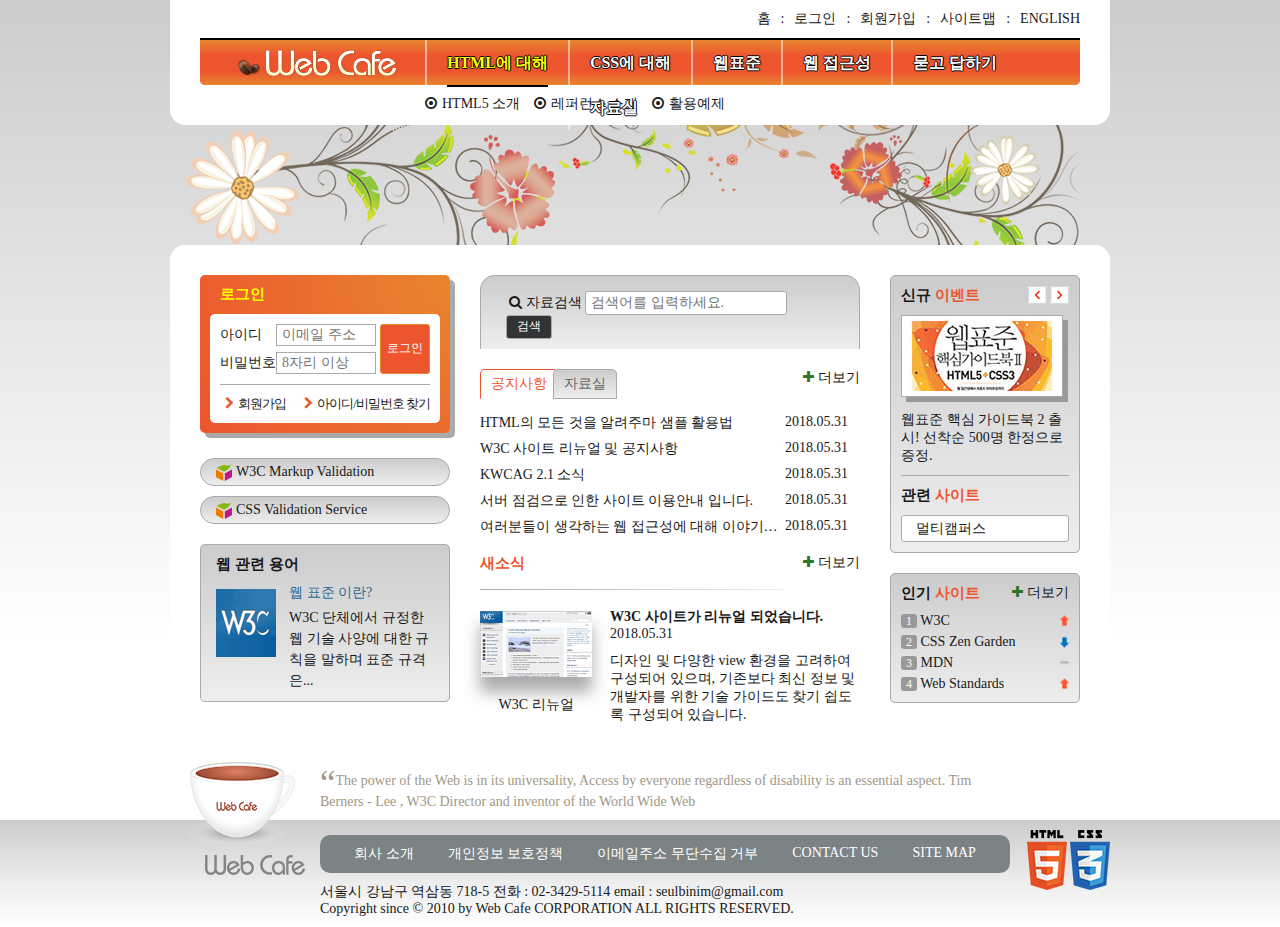
==== exHTML5-master/main.html @ 12dabd0f "웹카페 고정형 예제 준비" ====
<!DOCTYPE html>
<html lang="ko-KR">
  <head>
    <meta charset="UTF-8">
    <title>웹카페</title>
    <link rel="shortcut icon" href="images/common/webcafe.ico" type="image/x-icon">
    <link rel="stylesheet" href="css/main.css">
    <script src="js/jquery.min.js" defer></script>
    <script src="main.js" defer></script>
  </head>
  <body>
    <div class="wrapper">
      <header class="header">
        <h1 class="logo">
          <a href="#">
            <img src="images/logo.png" alt="Web Cafe">
          </a>
        </h1>
        <ul class="member">
          <li><a href="#">홈</a></li>
          <li><a href="#">로그인</a></li>
          <li><a href="#">회원가입</a></li>
          <li><a href="#">사이트맵</a></li>
          <li><a href="#">english</a></li>
        </ul>
        <nav class="navigation">
            <h2 class="readable-hidden">메인 메뉴</h2>
            <ul class="menu">
              <li class="menu-item menu-act" tabindex="0">
                <span class="menu-item-text">HTML에 대해</span>
                <ul class="sub-menu sub-menu1">
                  <li>
                    <a href="#">HTML5 소개</a>
                  </li>
                  <li>
                    <a href="#">레퍼런스 소개</a>
                  </li>
                  <li>
                    <a href="#">활용예제</a>
                  </li>
                </ul>
              </li>
              <li class="menu-item" tabindex="0">
                <span class="menu-item-text">CSS에 대해</span>
                <ul class="sub-menu sub-menu2">
                  <li>
                    <a href="#">CSS 소개</a>
                  </li>
                  <li>
                    <a href="#">CSS2 VS CSS3</a>
                  </li>
                  <li>
                    <a href="#">CSS 애니메이션</a>
                  </li>
                  <li>
                    <a href="#">CSS Framework</a>
                  </li>
                </ul>
              </li>
              <li class="menu-item" tabindex="0">
                <span class="menu-item-text">웹표준</span>
                <ul class="sub-menu sub-menu3">
                  <li>
                    <a href="#">웹표준 이란?</a>
                  </li>
                  <li>
                    <a href="#">W3C</a>
                  </li>
                  <li>
                    <a href="#">HTML5의 현재와 미래</a>
                  </li>
                </ul>
              </li>
              <li class="menu-item" tabindex="0">
                <span class="menu-item-text">웹 접근성</span>
                <ul class="sub-menu sub-menu4">
                  <li>
                    <a href="#">웹 접근성의 개요</a>
                  </li>
                  <li>
                    <a href="#">장애 환경의 이해</a>
                  </li>
                  <li>
                    <a href="#">장차법</a>
                  </li>
                  <li>
                    <a href="#">웹 접근성 품질마크</a>
                  </li>
                </ul>
              </li>
              <li class="menu-item" tabindex="0">
                <span class="menu-item-text">묻고 답하기</span>
                <ul class="sub-menu sub-menu5">
                  <li>
                    <a href="#">묻고 답하기</a>
                  </li>
                  <li>
                    <a href="#">FAQ</a>
                  </li>
                  <li>
                    <a href="#">1대1 질문</a>
                  </li>
                  <li>
                    <a href="#">웹표준</a>
                  </li>
                  <li>
                    <a href="#">웹 접근성</a>
                  </li>
                </ul>
              </li>
              <li class="menu-item" tabindex="0">
                <span class="menu-item-text">자료실</span>
                <ul class="sub-menu sub-menu6">
                  <li>
                    <a href="#">공개 자료실</a>
                  </li>
                  <li>
                    <a href="#">이미지 자료실</a>
                  </li>
                  <li>
                    <a href="#">웹표준 자료실</a>
                  </li>
                  <li>
                    <a href="#">웹 접근성 자료실</a>
                  </li>
                </ul>
              </li>
            </ul>
          </nav>
      </header>
      <div class="visual">
        <div class="visual-text">
          Web Standards &amp; Accessibility
        </div>
      </div>
      <main class="main">
        <div class="group group1">
          <section class="login">
            <h2 class="login-heading">로그인</h2>
            <form method="POST" action="https://formspree.io/seulbinim@gmail.com" class="login-form">
              <fieldset>
                <legend>회원 로그인 폼</legend>
                <p class="user-email">
                  <label for="user-email">아이디</label><input type="email" id="user-email" name="uid" required placeholder="이메일 주소">
                </p>
                <p class="user-pw">
                  <label for="user-pw">비밀번호</label><input type="password" id="user-pw" name="upw" required placeholder="8자리 이상">
                </p>
                <button type="submit" class="btn-login">로그인</button>
              </fieldset>
            </form>
            <ul class="sign">
              <li><a href="#" class="icon-right-open">회원가입</a></li>
              <li><a href="#" class="icon-right-open">아이디/비밀번호 찾기</a></li>
            </ul>
          </section>
          <h2 class="readable-hidden">유효성 검사 배너</h2>
          <ul class="validation-list">
            <li>
              <a href="https://validator.w3.org/" target="_blank" title="마크업 유효성 검사 사이트로 이동(새창)">
                W3C Markup Validation
              </a>
            </li>
            <li>
              <a href="https://jigsaw.w3.org/css-validator/" target="_blank" title="CSS 유효성 검사 사이트로 이동(새창)">
                CSS Validation Service
              </a>
            </li>
          </ul>
          <section class="term">
            <h2 class="term-heading">웹 관련 용어</h2>
            <dl class="term-list">             
              <div class="clearfix">
                <dt class="term-list-subject">웹 표준 이란?</dt>
                <dd class="term-list-thumbnail">
                  <img src="images/web_standards.gif" alt="W3C 로고">
                </dd>
                <dd class="term-list-brief">
                  W3C 단체에서 규정한 웹 기술 사양에 대한 규칙을 말하며 표준 규격은...
                </dd>
              </div>
            </dl>
          </section>
        </div>
        <div class="group group2">
          <h2 class="readable-hidden">검색</h2>
          <form method="POST" action="https://formspree.io/seulbinim@gmail.com" class="search-form">
            <fieldset>
              <legend>검색 폼</legend>
                              <label for="search" class="icon-search">자료검색</label>
                <input type="search" id="search" name="search"
                       placeholder="검색어를 입력하세요." required>
                <button type="submit" class="btn-search">검색</button>
              </fieldset>
          </form>
          <div class="board">
            <section class="notice tab-act">
              <h2 class="tab notice-heading" id="notice-heading">공지사항</h2>
              <ul class="notice-list">
                <li>
                  <a href="#">HTML의 모든 것을 알려주마 샘플 활용법</a>
                  <time datetime="2018-05-31T13:53:45">2018.05.31</time>
                </li>
                <li>
                  <a href="#">W3C 사이트 리뉴얼 및 공지사항</a>
                  <time datetime="2018-05-31T13:53:45">2018.05.31</time>
                </li>
                <li>
                  <a href="#">KWCAG 2.1 소식</a>
                  <time datetime="2018-05-31T13:53:45">2018.05.31</time>
                </li>
                <li>
                  <a href="#">서버 점검으로 인한 사이트 이용안내 입니다.</a>
                  <time datetime="2018-05-31T13:53:45">2018.05.31</time>
                </li>
                <li>
                  <a href="#">여러분들이 생각하는 웹 접근성에 대해 이야기를 나누어 봅시다.</a>
                  <time datetime="2018-05-31T13:53:45">2018.05.31</time>
                </li>
              </ul>
              <a href="#" class="icon-plus notice-more" title="공지사항" aria-labelledby="notice-heading">더보기</a>
            </section>
            <section class="pds">
              <h2 class="tab pds-heading" id="pds-heading">자료실</h2>
              <ul class="pds-list">
                <li>
                  <a href="#">디자인 사이트 링크 모음</a>
                  <time datetime="2018-05-31T13:53:45">2018.05.31</time>
                </li>
                <li>
                  <a href="#">웹 접근성 관련 자료 모음</a>
                  <time datetime="2018-05-31T13:53:45">2018.05.31</time>
                </li>
                <li>
                  <a href="#">예제 샘플 응용해보기</a>
                  <time datetime="2018-05-31T13:53:45">2018.05.31</time>
                </li>
                <li>
                  <a href="#">웹 접근성 향상을위한 국가 표준 기술 가이드라인</a>
                  <time datetime="2018-05-31T13:53:45">2018.05.31</time>
                </li>
                <li>
                  <a href="#">로얄티 프리 이미지 자료</a>
                  <time datetime="2018-05-31T13:53:45">2018.05.31</time>
                </li>
              </ul>
              <a href="#" class="icon-plus pds-more" title="자료실" aria-labelledby="pds-heading">더보기</a>
            </section>
          </div>
          <section class="news">
            <h2 class="news-heading">새소식</h2>
            <a href="#" class="news-link">
              <article class="news-item">
                <h3 class="news-item-heading">W3C 사이트가 리뉴얼 되었습니다.</h3>
                <time class="news-item-date" datetime="2018-05-31T16:19:23">2018.05.31</time>
                <p class="news-item-brief">
                  디자인 및 다양한 view 환경을 고려하여 구성되어 있으며, 
                  기존보다 최신 정보 및 개발자를 위한 기술 가이드도 
                  찾기 쉽도록 구성되어 있습니다.  
                </p>
                <figure class="news-item-thumbnail">
                  <img src="images/news.gif" alt="W3C 사이트가 HTML 발표 후 새롭게 리뉴얼 된 모습">
                  <figcaption>W3C 리뉴얼</figcaption>
                </figure>
              </article>
            </a>
            <a href="#" class="icon-plus news-more" title="새소식">더보기</a>
          </section>
        </div>
        <div class="group group3">
          <div class="event-related">
            <section class="event">
              <h2 class="event-heading">신규 <span>이벤트</span></h2>
              <div id="event-detail">
                <p class="event-thumbnail">
                  <img src="images/free_gift.gif" alt="이벤트 경품 : 웹표준 핵심 가이드북 2 HTML5+CSS3 도서 증정">
                </p>
                <p class="event-brief">
                    <em>웹표준 핵심 가이드북 2 출시!</em>
                    선착순 500명 한정으로 증정.
                </p>
              </div>
              <div class="btn-event">
                <button class="btn-event-prev">이전 이벤트 보기</button>
                <button class="btn-event-next">다음 이벤트 보기</button>
              </div>
            </section>
            <section class="related">
              <h2 class="related-heading">관련 <span>사이트</span></h2>
              <ul class="related-list" tabindex="0">
                <li><a href="#">멀티캠퍼스</a></li>
                <li><a href="#">W3C</a></li>
                <li><a href="#">CSS ZenGarden</a></li>
                <li><a href="#">웹접근성 연구소</a></li>
                <li><a href="#">Web Standards</a></li>
              </ul>
            </section>
          </div>
          <section class="favorite">
            <h2 class="favorite-heading">인기 <span>사이트</span></h2>
            <ol class="favorite-list">
              <li class="no1">
                <a href="#">W3C</a>
                <em class="up">상승</em>
              </li>
              <li class="no2">
                <a href="#">CSS Zen Garden</a>
                <em class="down">하락</em>
              </li>
              <li class="no3">
                <a href="#">MDN</a>
                <em class="stop">멈춤</em>
              </li>
              <li class="no4">
                <a href="#">Web Standards</a>
                <em class="up">상승</em>
              </li>
            </ol>
            <a href="#" class="icon-plus favorite-more" title="인기 사이트">더보기</a>
          </section>
        </div>
      </main>
      <article class="slogan">
        <h2 class="slogan-heading" title="웹카페에서 웹표준을">슬로건</h2>
        <p class="slogan-content">
          <q cite="http://w3.org/WAI">The power of the Web is in its universality, Access by everyone regardless of disability is an essential aspect.</q>
          Tim Berners - Lee , W3C Director and inventor of the World Wide Web
        </p>
        <footer class="readable-hidden">
          출처 : W3C, http://w3.org/WAI/
        </footer>
      </article>
      <div class="footer-bg">
        <footer class="footer">
          <a href="#" class="footer-logo">
            <img src="images/footer_logo.png" alt="web cafe">
          </a>
          <ul class="guide-list">
            <li><a href="#">회사 소개</a></li>
            <li><a href="#">개인정보 보호정책</a></li>
            <li><a href="#">이메일주소 무단수집 거부</a></li>
            <li><a href="#">contact us</a></li>
            <li><a href="#">site map</a></li>
          </ul>
          <address class="address">
            <span>서울시 강남구 역삼동 718-5</span>
            <span>전화 : 02-3429-5114</span>
            <span>email : <a href="mailto:seulbinim@gmail.com">seulbinim@gmail.com</a></span>
          </address>
          <small class="copyright">
            Copyright since &copy; 2010 by Web Cafe CORPORATION ALL RIGHTS RESERVED.
          </small>
          <div class="badge">
            <img src="images/html5_logo.png" alt="최신 표준인 HTML5를 사용하여 마크업 했습니다.">
            <img src="images/css3_logo.png" alt="최신 기술인 CSS3를 활용하여 디자인 했습니다.">
          </div>
        </footer>
      </div>
    </div>
  </body>
</html>
---- exHTML5-master/css/main.css ----
@charset "utf-8";
@import url("https://spoqa.github.io/spoqa-han-sans/css/SpoqaHanSans-kr.css");
@import url("fontello.css");
@import url("normalize.css");
/* 스타일 초기화 */
html,
body,
div,
span,
applet,
object,
iframe,
h1,
h2,
h3,
h4,
h5,
h6,
p,
blockquote,
pre,
a,
abbr,
acronym,
address,
big,
cite,
code,
del,
dfn,
em,
img,
ins,
kbd,
q,
s,
samp,
small,
strike,
strong,
sub,
sup,
tt,
var,
b,
u,
i,
center,
dl,
dt,
dd,
ol,
ul,
li,
fieldset,
form,
label,
legend,
table,
caption,
tbody,
tfoot,
thead,
tr,
th,
td,
article,
aside,
canvas,
details,
embed,
figure,
figcaption,
footer,
header,
hgroup,
menu,
nav,
output,
ruby,
section,
summary,
time,
mark,
audio,
video {
  margin: 0;
  padding: 0;
  border: 0;
  font-size: 100%;
  font: inherit;
  vertical-align: baseline;
}
/* HTML5 display-role reset for older browsers */
article,
aside,
details,
figcaption,
figure,
footer,
header,
hgroup,
menu,
nav,
section,
main {
  display: block;
}
ul {
  list-style-type: none;
}
a {
  color: inherit;
  text-decoration: none;
}
/* 본문 기본 스타일 */
*,
*::before,
*::after {
  box-sizing: border-box;
}
html {
  font-size: 10px;
}
body {
  font-size: 1.4rem;
  font-family: "Spoqa Han Sans";
  font-weight: 400;
  background-color: #fff;
  color: #181818;
}
/* float를 해제하기 위한 clear 선언 */
.clearfix::after {
  content: "";
  clear: both;
  display: block;
}
/* 숨김 콘텐츠 */
.readable-hidden, legend{
  position: absolute;
  width: 1px;
  height: 1px;
  overflow: hidden;
  clip: rect(0,0,0,0);
}
/* 웹카페 레이아웃 */
.wrapper {
  background: url("images/bg_flower.png") no-repeat 50% 0, linear-gradient(to bottom, #ccc, #eee 45%, #fff 70%, #fff 100%) repeat;
  background-color: #ccc;
}
.header,
.visual,
.main,
.slogan,
.footer {
  width: 940px;
  margin: 0 auto;
}
/* 헤더 */
.header {
  background-color: #fff;
  position: relative;
  padding: 0 30px 40px;
  border-radius: 0 0 15px 15px;
}
/* 로고 */
.logo {
  position: absolute;
  top: 47px;
  left: 65px;
}
/* 멤버 링크 */
.member {
  text-align: right;
  font-size: 0;
  position: relative;
  right: -10px;
}
.member li {
  display: inline-block;
  font-size: 1.4rem;
  text-transform: uppercase;
  padding: 2px 0;
}
.member a{
  display: inline-block;
  padding: 8px 10px;
}
.member li:nth-child(n+2)::before{
  content: ":"
}
/* 메인 메뉴 */
.menu{
  background: linear-gradient(to bottom, #e8852e 0%,#ed552f 35%,#ed552f 70%,#e8852e 100%);
  background-color: #ed552f;
  border-top: 2px solid #000;
  border-radius: 0 0 5px 5px;
  padding-left: 225px;
  height: 47px;
}
.menu-item{
  float: left;
  position: relative;
  outline: 0;
}
.menu-item-text{
  cursor: pointer;
  display: block;
  color: #fff;
  font-weight: 700;
  font-size: 1.6rem;
  padding: 0 20px;
  line-height: 45px;
  border-left: 2px solid rgba(255,255,255,.5);
  text-shadow: 1px 0 0 #000, 0 1px 0 #000, -1px 0 0 #000, 0 -1px 0 #000;
}
.menu-act .menu-item-text{
  color: #ff0;
}
.menu-act .menu-item-text::after{
  content: "";
  display: block;
  background: #000;
  height: 2px;
}
.menu-act .sub-menu{
  display: block !important;
}
.sub-menu{
  position: absolute;
  top: 47px;
  display: none;
  white-space: nowrap;
}
.sub-menu li{
  display: inline-block;
}
.sub-menu a{
  display: inline-block;
  padding: 8px 0 7px;
  margin-right: 10px;
  outline: 0;
}
.sub-menu li:last-child a{
  margin-right: 0;
}
.sub-menu a::before{
  content: "\f192";
  font-family: "fontello";
  margin-right: 5px;
}
.sub-menu a:hover, 
.sub-menu a:focus{
  color: #f00;
}
.sub-menu a:hover::before, 
.sub-menu a:focus::before{
  content: "\e800";
}
.sub-menu1{
  left: 0;
}
.sub-menu2{
  left: 0;
}
.sub-menu3{
  left: 0;
}
.sub-menu4{
  right: 0;
}
.sub-menu5{
  right: 0;
}
.sub-menu6{
  right: 0;
}
/* 비주얼 */

/* 텍스트 애니메이션 */
@keyframes textAni{
  0%{
    font-size: 12px;
    color: rgba(0,0,0,0);
    transform: translate(0,0);
  }
  100%{
    font-size: 24px;
    color: rgba(0,0,0,1);
    transform: translate(400px,75px);
  }
}
/* 배경 애니메이션 */
@keyframes flowerAni{
  0%{ opacity: 1; }
  100%{ opacity: 0; }
}
.visual {
  height: 120px;
  position: relative;
}
.visual::before, .visual::after{
  content: "";
  position: absolute;
  top: 0;
  left: 0;
  width: 100%;
  height: 100%;
  background-repeat: no-repeat;
  animation: flowerAni 2000ms infinite alternate ease-in-out;
}
.visual::before{
  background-image: url("images/ani_flower_01.png"), url("images/ani_flower_02.png");
  background-position: 0 -10px, 670px 10px;
}
.visual::after{
  background-image: url("images/ani_flower_03.png"), url("images/ani_flower_04.png");
  background-position: 300px 10px, 800px 10px;
  animation-delay: 1000ms;
}
.visual-text{
  font-family: Georgia, 'Times New Roman', Times, serif;
  display: inline-block;
  color: rgba(0,0,0,0);
  animation: textAni 2000ms forwards ease-in-out;
}
/* float을 활용한 메인 콘텐츠 레이아웃 */
/* .main{
  padding: 30px 15px;
  border-radius: 15px 15px 0 0;
  background-color: #fff;
  min-height: 400px;
}
.group{
  height: 200px;
  float: left;
  margin: 0 15px;
} */
/* flex를 활용한 메인 콘텐츠 레이아웃 */
.main {
  border-radius: 15px 15px 0 0;
  background-color: #fff;
  display: flex;
  flex-direction: row;
  justify-content: space-evenly;
  padding: 30px 0;
  min-height: 400px;
}
.group1 {
  width: 250px;
}
.group2 {
  width: 380px;
}
.group3 {
  width: 190px;
}
/* 로그인 */
.login{
  background: radial-gradient(circle at right top, #e8852e, #ed552f);
  background-color: #ed552f;
  border-radius: 5px;
  padding: 10px 10px 10px 10px;
  box-shadow: 5px 5px 0 0 #aaa;
}
.login-heading{
  color: #ff0;
  font-weight: 700;
  font-size: 1.5rem;
  text-indent: 10px;
}
.login-form{
  background-color: #fff;
  border-radius: 5px 5px 0 0;
  padding: 10px 10px 0 10px;
  margin-top: 10px;
}
.login-form fieldset{
  position: relative;
  padding-bottom: 10px;
  border-bottom: 1px solid #aaa;
}
.user-email{
  margin-bottom: 6px;
}
.login-form label{
  display: inline-block;
  width: 4em;
}
.login-form input{
  width: 100px;
  height: 22px;
  border: 1px solid #aaa;
  padding: 1px 1px 1px 5px;
}
.btn-login{
  position: absolute;
  top: 0;
  right: 0;
  width: 50px;
  height: 50px;
  border: 1px solid #e8852e;
  background-color: #ed552f;
  color: #fff;
  padding: 0;
  font-size: 1.2rem;
  border-radius: 3px;
}
.sign{
  background-color: #fff;
  border-radius: 0 0 5px 5px;
  padding: 10px;
}
.sign li{
  letter-spacing: -1px;
  font-size: 1.3rem;
}
.sign .icon-right-open::before{
  color: #ed552f;
}
/* float를 활용한 텍스트 링크 배치 */
/* .sign::after{
  content: "";
  display: block;
  clear: both;
}
.sign li:first-child{
  float: left;
}
.sign li:last-child{
  float: right;
} */
/* flex를 활용한 텍스트 링크 배치 */
.sign{
  display: flex;
  justify-content: space-between;
}
/* 유효성 검사 배너 */
.validation-list{
  margin-top: 25px
}
.validation-list li{
  margin-bottom: 10px;
}
.validation-list a{
  display: block;
  background: url("images/validation_icon.png") no-repeat 15px 50%,
              linear-gradient(to bottom, #ccc, #eee);
  border: 1px solid #aaa;
  border-radius: 30px;
  padding: 5px 5px 5px 35px;
}
.validation-list a:hover, 
.validation-list a:focus{
  color: #f00;
  outline: 0;
}
/* 웹 관련 용어 */
.term{
  background: linear-gradient(to bottom, #ccc, #eee);
  background-color: #ccc;
  margin-top: 20px;
  border: 1px solid #aaa;
  border-radius: 5px;
  padding: 10px 15px;
}
.term-heading{
  font-weight: 700;
  font-size: 1.5rem;
}
.term-list{
  margin-top: 10px;
}
.term-list-subject{
  color: #296897;
  float: right;
  width: 145px;
}
.term-list-thumbnail{
  float: left;
  position: relative;
  top: 5px;
}
.term-list-thumbnail img{
  display: block;
}
.term-list-brief{
  line-height: 1.5;
  float: right;
  width: 145px;
  margin-top: 5px;
}
.even{
  margin-top: 10px;
}
.even .term-list-subject, .even .term-list-brief{
  float: left;
}
.even .term-list-thumbnail{
  float: right;
}
/* 검색 폼 */
.search-form{
  border: 1px solid #aaa;
  border-bottom: 0;
  border-radius: 15px 15px 0 0;
  background: linear-gradient(to bottom, #ccc, #eee);
  background-color: #ccc;
  padding: 15px 25px 10px;
}
.search-form label, .search-form input, .btn-search{
  vertical-align: middle;
}
.search-form input{
  border: 1px solid #aaa;
  border-radius: 3px;
  padding: 1px 1px 1px 5px;
  height: 24px;
  width: 202px;
}
.btn-search{
  border: 1px solid #aaa;
  background-color: #333;
  color: #fff;
  height: 24px;
  padding: 0 10px;
  border-radius: 3px;
  font-size: 1.2rem;
}
/* 공지사항 및 자료실 */
.board{
  margin-top: 20px;
  position: relative;
}
.notice-list, .pds-list, .notice-more, .pds-more{
  display: none;
}
.tab-act .notice-list, .tab-act .pds-list,
.tab-act .notice-more, .tab-act .pds-more{
  display: block;
}
.tab{
  position: absolute;
  top: 0;
  cursor: pointer;
}
.notice-heading{
  left: 0;
}
.pds-heading{
  left: 73px;
}
.notice-list, .pds-list{
  padding-top: 45px;
}
.notice-list li, .pds-list li{
  margin-bottom: 10px;
  /* display: flex;
  justify-content: space-between; */
}
.notice-list a, .pds-list a{
  float: left;
  width: calc(100% - 75px);
  white-space: nowrap;
  overflow: hidden;
  text-overflow: ellipsis;
}
.notice-more, .pds-more{
  position: absolute;
  top: -8px;
  right: -8px;
  padding: 8px;
}
.tab{
  border: 1px solid #aaa;
  border-radius: 5px 5px 0 0;
  background: linear-gradient(to bottom, #ccc, #eee);
  background-color: #ccc;
  color: #666;
  padding: 5px 10px;
}
.tab-act .tab{
  border-color: #ed552f;
  border-bottom-color: #fff;
  background: #fff;
  color: #ed552f;
}
.board .icon-plus::before{
  color: hsla(110,50%,30%,1)
}
/* 새소식 */
.news{
  margin-top: 20px;
  position: relative;
}
.news::before{
  content: "";
  position: absolute;
  top: 35px;
  left: 0;
  width: 80%;
  height: 1px;
  background: linear-gradient(to right, #aaa, #eee);
  background-color: #aaa;
}
.news-heading{
  font-weight: 700;
  color: #ed552f;
  font-size: 1.5rem;
}
.news-link{
  display: block;
  margin-top: 35px;
}
.news-item{
  padding-left: 130px;
  position: relative;
  min-height: 105px;
}
.news-item-heading{
  font-weight: 700;
}
.news-item-brief{
  margin-top: 10px;
}
.news-item-thumbnail{
  position: absolute;
  top: 3px;
  left: 0;
  text-align: center;
}
.news-item-thumbnail img{
  box-shadow: 0 15px 15px 0 #aaa;
  margin-bottom: 15px;
}
.news-more{
  position: absolute;
  top: -8px;
  right: -8px;
  padding: 8px;
}
.news .icon-plus::before{
  color: hsla(110,50%,30%,1)
}
/* 신규 이벤트 및 관련 사이트 */
.event-related{
  background: linear-gradient(to bottom, #ccc, #eee);
  background-color: #ccc;
  border: 1px solid #aaa;
  border-radius: 5px;
  padding: 10px;
}
.event{
  border-bottom: 1px solid #aaa;
  position: relative;
}
.event-heading, 
.related-heading, 
.favorite-heading {
  font-weight: 700;
  font-size: 1.5rem;
}
.event-heading span, 
.related-heading span,
.favorite-heading span{
  color: #ed552f;
}
.event-thumbnail, .event-brief{
  margin: 10px 0;
}
.event-thumbnail img{
  border: 1px solid #aaa;
  box-shadow: 5px 5px 0 0 #999;
}
.btn-event{
  height: 18px;
  position: absolute;
  top: 0;
  right: 0;
}
.btn-event-prev, .btn-event-next{
  cursor: pointer;
  width: 19px;
  height: 0;
  border: 0;
  padding: 18px 0 0 0;
  overflow: hidden;
  background: url("images/back_forward.png") no-repeat;
}
.btn-event-next{
  background-position: -36px 0;
}
.related{
  padding-top: 10px;
}
.related-list{
  background-color: #fff;
  margin-top: 10px;
  border: 1px solid #aaa;
  border-radius: 3px;
  height: 27px;
  overflow: hidden;
  transition: all 500ms ease-in-out;
}
.related-list:hover, 
.related-list:focus{
  height: 137px;
  padding: 5px 0;
}
.related-list a{
  display: block;
  line-height: 25px;
  text-indent: 1em;
}
/* 인기 사이트 */
.favorite{
  margin-top: 20px;
  border: 1px solid #aaa;
  border-radius: 5px;
  background: linear-gradient(to bottom, #ccc, #eee);
  background-color: #ccc;
  padding: 10px;
  position: relative;
}
.favorite-list{
  overflow: hidden;
  counter-reset: number;
  margin-top: 5px;
}
.favorite-list li{
  margin-top: 5px;
  counter-increment: number;
  position: relative;
}
.favorite-list li::before{
  content: counter(number);
  color: #fff;
  font-size: 1.2rem;
  background-color: #999;
  padding: 0 5px;
  border-radius: 3px;
}
.up, .stop, .down{
  background: url("images/rank.png") no-repeat;
  width: 9px;
  height: 0;
  padding-top: 11px;
  overflow: hidden;
  position: absolute;
  right: 0;
  top: 50%;
  transform: translateY(-50%);
}
.stop{
  background-position: 0 50%;
}
.down{
  background-position: 0 100%;
}
.favorite-more{
  position: absolute;
  top: 2px;
  right: 2px;
  padding: 8px;
}
.favorite-more::before{
  color: hsla(110,50%,30%,1);
}
/* 슬로건 */
.slogan {
  position: relative;
  padding: 0 100px 10px 150px;
}
.slogan-heading{
  width: 110px;
  height: 83px;
  line-height: 83px;
  text-align: center;
  position: absolute;
  left: 15px;
  bottom: -25px;
}
.slogan-heading::after{
  content: "";
  position: absolute;
  width: 100%;
  height: 100%;
  top: 0;
  left: 0;
  background: url("images/coffee.png") no-repeat;
}
.slogan-content{
  color: #a09784;
}
.slogan-content q::before{
  font-size: 3.5rem;
  position: relative;
  top: 10px;
}
.slogan-content q::after{
  content: "";
}
/* 푸터 */
.footer-bg {
  background: linear-gradient(to bottom, #ccc, #eee 60%, #fff 100%);
  background-color: #ccc;
}
.footer {
  position: relative;
  padding: 15px 100px 10px 150px;
}
/* 푸터 로고 */
.footer-logo{
  position: absolute;
  top: 35px;
  left: 35px;
}
/* 가이드링크 */
.guide-list{
  background: #7b8385;
  color: #fff;
  border-radius: 10px;
  display: flex;
  justify-content: space-evenly;
  padding: 2px 0;
}
.guide-list a{
  text-transform: uppercase;
  display: block;
  padding: 8px 0;
}
/* 주소 및 저작권 정보 */
.address{
  font-style: normal;
  margin-top: 10px;
}
/* HTML5와 CSS3 로고 */
.badge{
  position: absolute;
  top: 10px;
  right: 0;
}
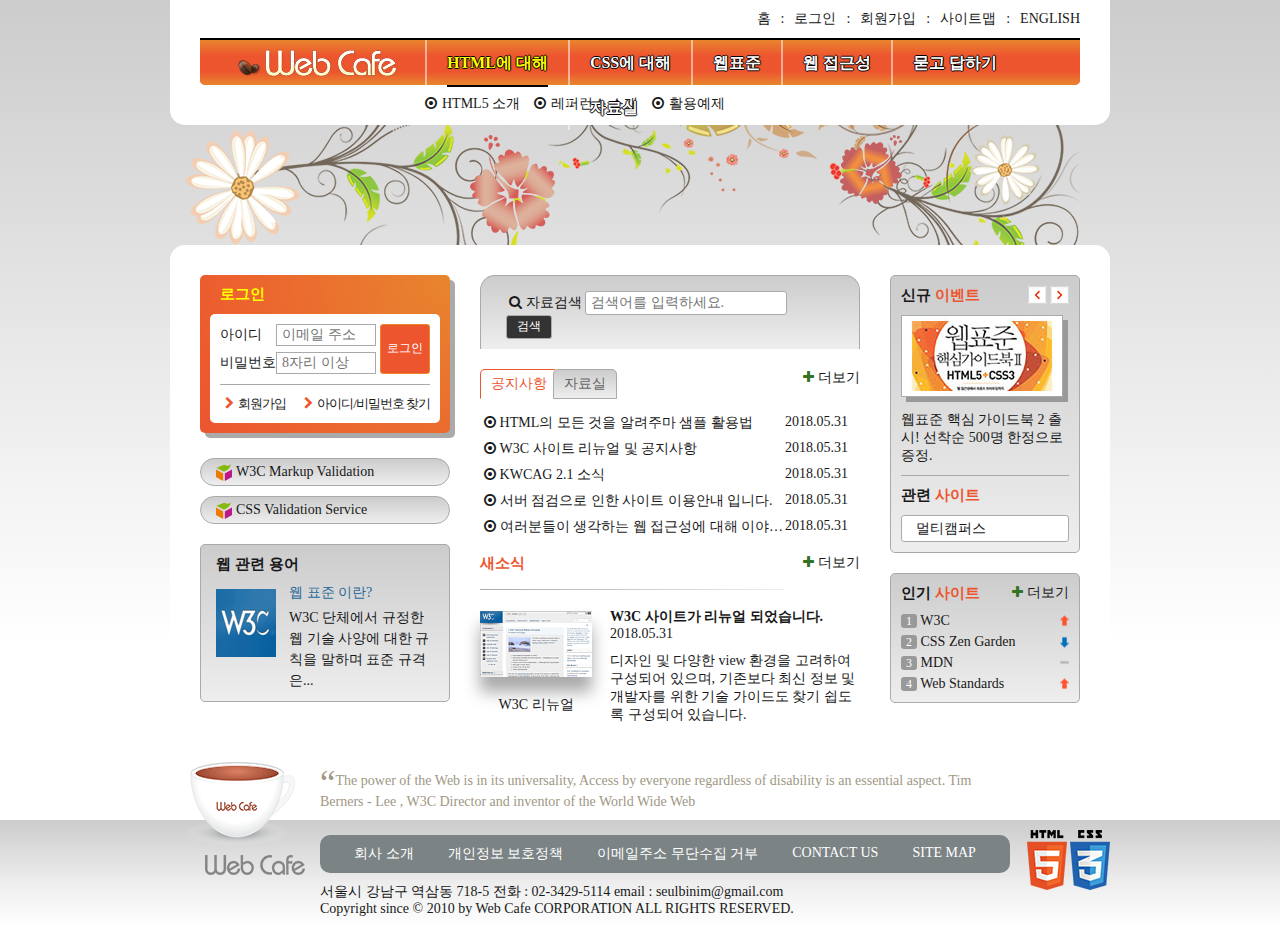
==== commit 9bc1e880: "position, float을 활용한 공지사항 및 자료실 layout구현" ====
--- a/exHTML5-master/main.html
+++ b/exHTML5-master/main.html
@@ -6,7 +6,7 @@
     <link rel="shortcut icon" href="images/common/webcafe.ico" type="image/x-icon">
     <link rel="stylesheet" href="css/main.css">
     <script src="js/jquery.min.js" defer></script>
-    <script src="main.js" defer></script>
+    <script src="js/main.js" defer></script>
   </head>
   <body>
     <div class="wrapper">
@@ -358,4 +358,4 @@
       </div>
     </div>
   </body>
-</html>
+</html>